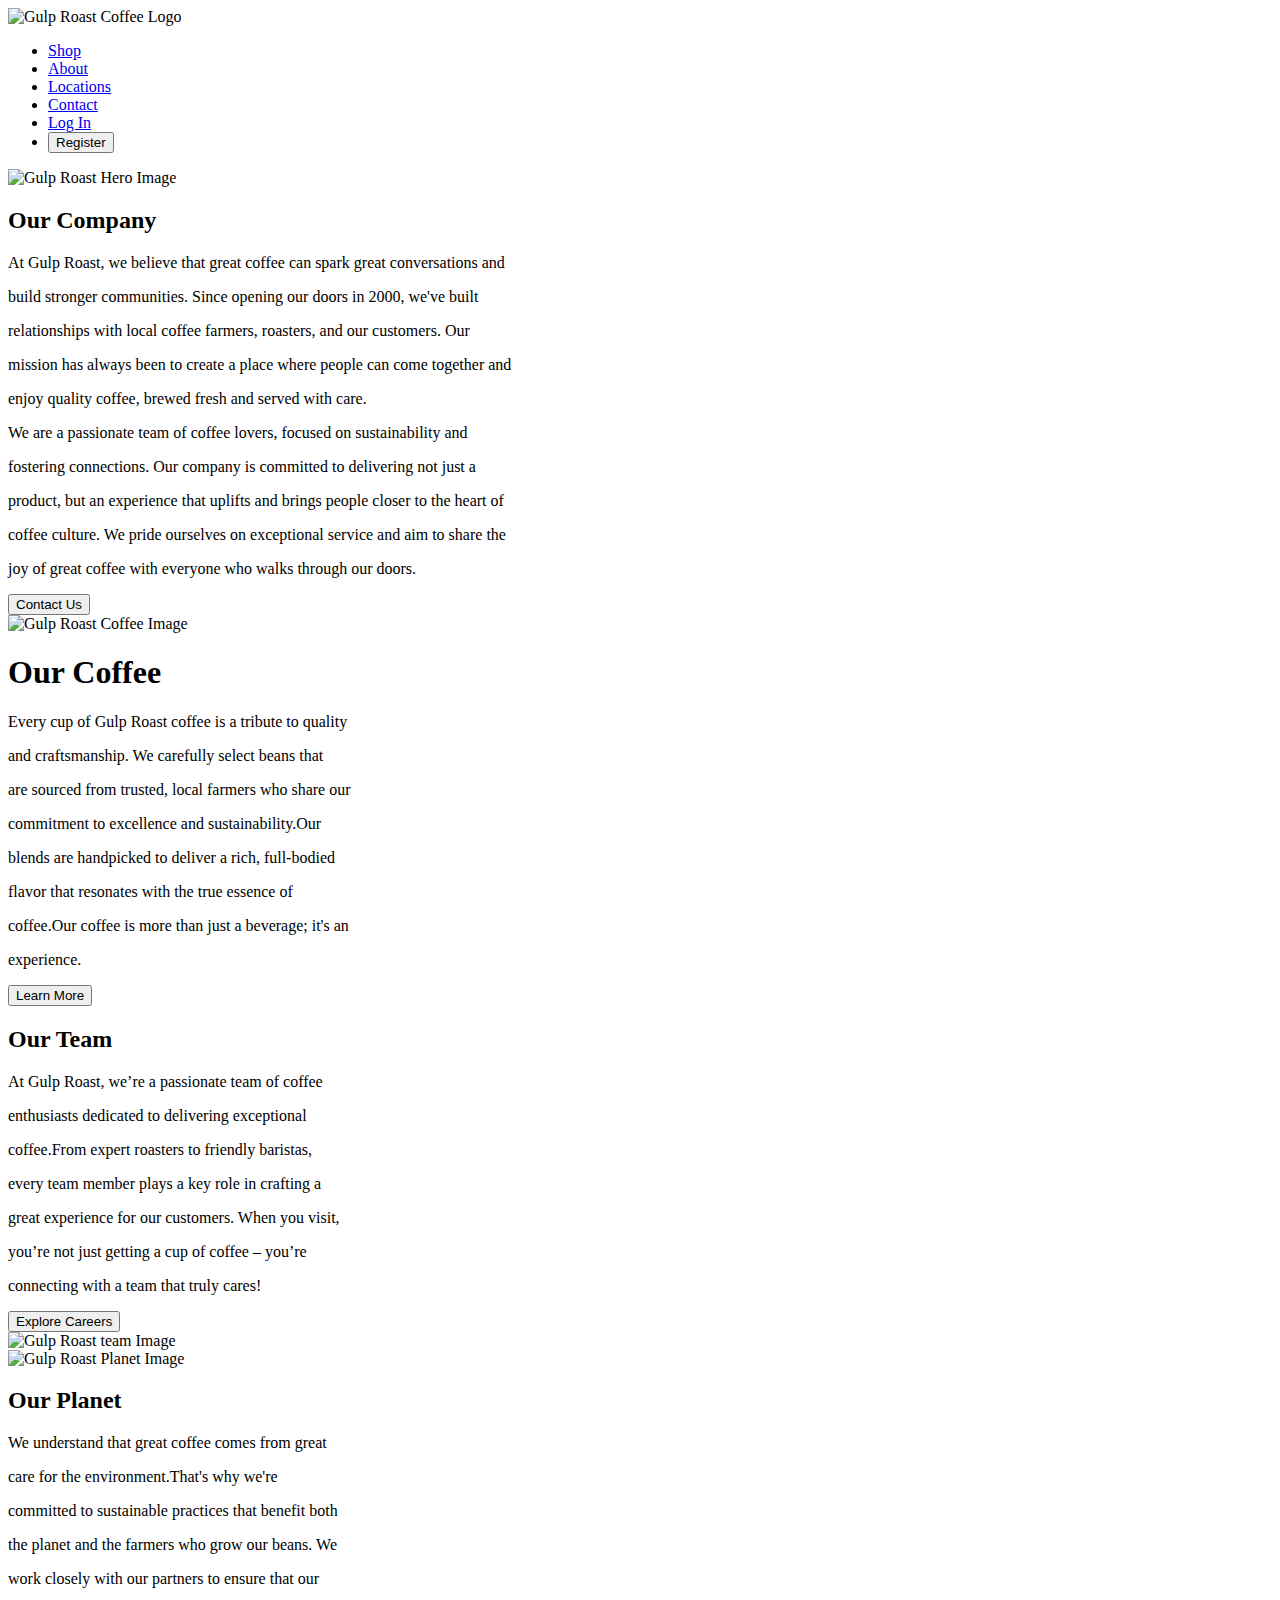
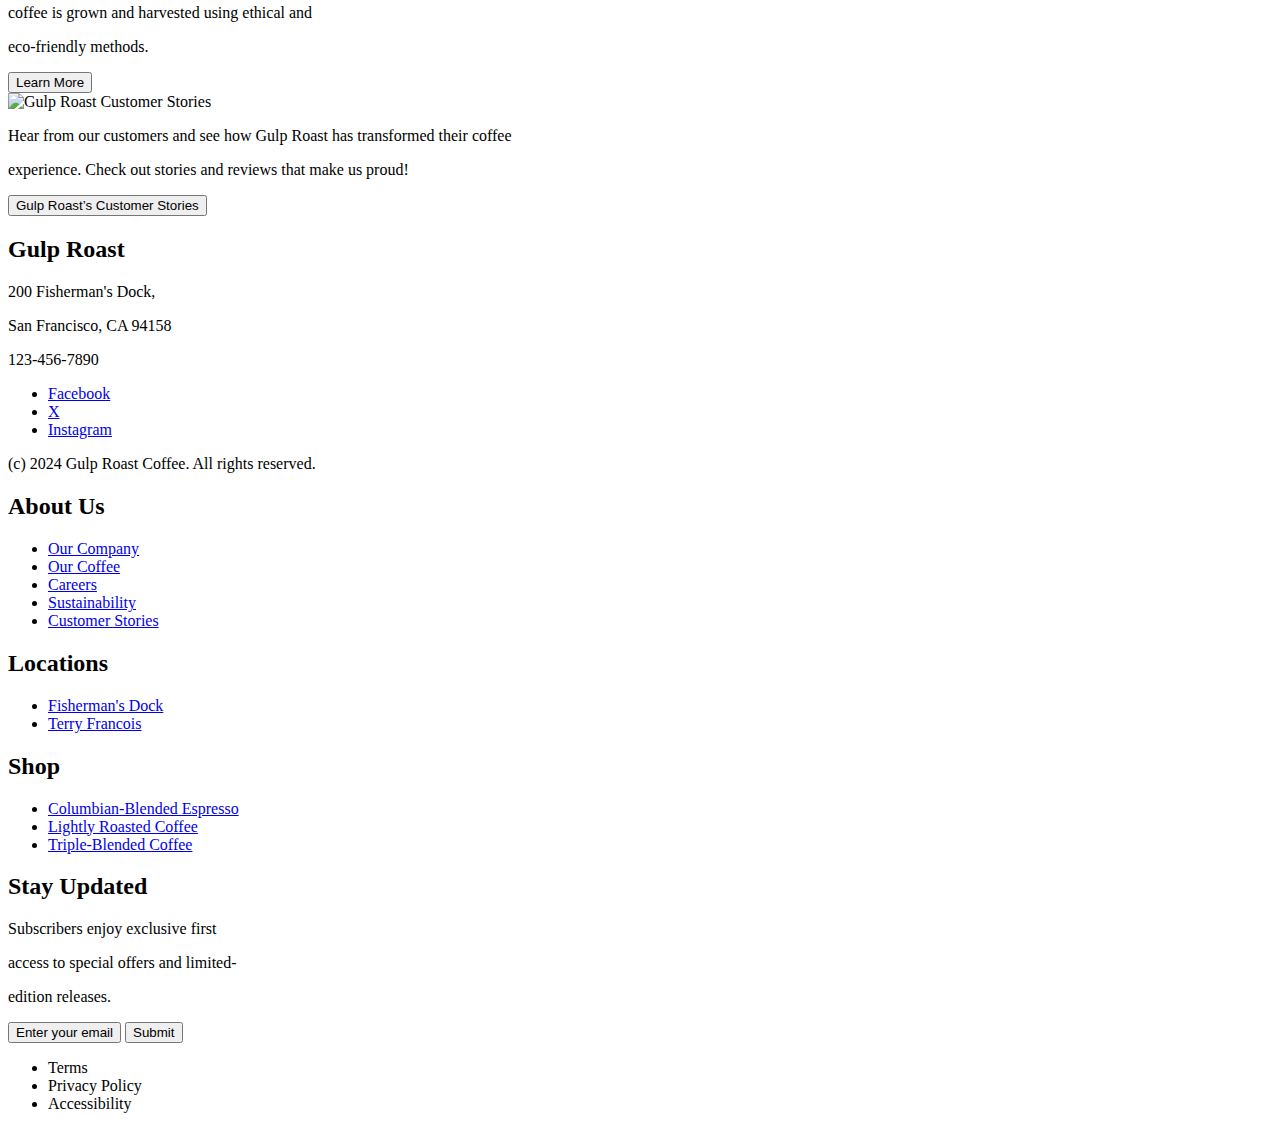
==== product.html @ 3ef6ab1e "new images + product /velvet pages" ====
<!DOCTYPE html>
<html lang="en">
<head>
    <meta charset="UTF-8">
    <meta name="viewport" content="width=device-width, initial-scale=1.0">
    <title> Gulp Roast Coffee </title>
    <!-- Fonts-->
    <link rel="preconnect" href="https://fonts.googleapis.com">
    <link rel="preconnect" href="https://fonts.gstatic.com" crossorigin>
    <link href="https://fonts.googleapis.com/css2?family=Playfair+Display:ital,wght@0,400..900;1,400..900&display=swap" rel="stylesheet">

    <link rel="preconnect" href="https://fonts.googleapis.com">
    <link rel="preconnect" href="https://fonts.gstatic.com" crossorigin>
    <link href="https://fonts.googleapis.com/css2?family=Playfair+Display:ital,wght@0,400..900;1,400..900&display=swap" rel="stylesheet">

    <link rel="preconnect" href="https://fonts.googleapis.com">
    <link rel="preconnect" href="https://fonts.gstatic.com" crossorigin>
    <link href="https://fonts.googleapis.com/css2?family=Playfair+Display:ital,wght@0,400..900;1,400..900&display=swap" rel="stylesheet">

    <link rel="stylesheet" type="text/css" href="css/style.css">
    
</head>

<body>
 <!-- Header - Logo + Nav Menu (linked)-->
 <header>
     <div class="logo_container">
         <img class="logo" src="https://assets.codepen.io/6306176/gulp-logo-dark.png" alt="Gulp Roast Coffee Logo" /> 
     </div>
     <nav class = "nav_login">
         <ul class="nav_links"> 
             <li><a href ="https://uxuicurriculum.wixsite.com/gulproast/about"> Shop </a> </li>
             <li><a href ="https://uxuicurriculum.wixsite.com/gulproast/locations"> About </a> </li>                                                 
             <li><a href ="https://uxuicurriculum.wixsite.com/gulproast/contact"> Locations </a> </li>
             <li><a href ="https://uxuicurriculum.wixsite.com/gulproast/contact"> Contact </a> </li>
             <li><a ID= "login_link" href ="https://uxuicurriculum.wixsite.com/gulproast/about"> Log In </a> </li>
             <li><a class= "register" href="https://uxuicurriculum.wixsite.com/gulproast/contact" > <button class="register_button">Register</button> </a> </li>
         </ul>
      </nav>
 </header>
 <!--Idea for future design: Include "Search Bar" to navigation container as well as "Sign in" and "Cart" for e-commerce portion --> 
   
 <main>
     <!-- Hero section (Hero image and short text description-->
     <section>
         <img class= "hero" src="https://i.postimg.cc/B6f87Zdj/Frame-2.png" alt="Gulp Roast Hero Image"> 
     </section>
     <!--Idea for future design: Include map link to a map icon around "San Franciso" area of hero portion or
     link image ? (link to https://goo.gl/maps/3rAyszfwSDx8Si2Y9)-->  
 
     <!-- Main section 1 - Our Company-->
     <section class = "company_container">
          <h2 class = "company_tittle"> Our Company </h2>
          <div class="company"> 
             <p> At Gulp Roast, we believe that great coffee can spark great conversations and </p>
             <p> build stronger communities. Since  opening our doors in 2000, we've built </p>
             <p> relationships with local coffee farmers, roasters, and our customers. Our </p>
             <p> mission has always been to create a place where people can come together and </p> 
             <p> enjoy quality coffee, brewed fresh and served with care. </p>
             <p> We are a passionate team of coffee lovers, focused on sustainability and </p>
             <p> fostering connections. Our company is committed to delivering not just a  </p>
             <p> product, but an experience that uplifts and brings people closer to the heart of </p>
             <p> coffee culture. We pride ourselves on exceptional service and aim to share the </p> 
             <p> joy of great coffee with everyone who walks through our doors.</p>
          </div>
          <a class = "button_link1" href="https://uxuicurriculum.wixsite.com/gulproast/contact" > <button class="contact_button"> Contact Us  </button>
          </a>
     </section>

     <!-- Main section 2 - Our Coffee-->
     <section class= "coffee_container">
          <div class= "coffee_pic_container">
             <img class="coffee_pic" src="https://assets.codepen.io/6306176/gulp-coffee-beans.jpg" alt="Gulp Roast Coffee Image">
         </div>
         <div class="coffee_text_container">
             <h1 class = "coffee_title"> Our Coffee </h1>
             <div class = "coffee_body"> 
                 <p> Every cup of Gulp Roast coffee is a tribute to quality </p> 
                 <p> and craftsmanship. We carefully select beans that </p> 
                 <p> are sourced from trusted, local farmers who share our </p> 
                 <p> commitment to excellence and sustainability.Our </p> 
                 <p> blends are handpicked to deliver a rich, full-bodied </p> 
                 <p> flavor that resonates with the true essence of </p> 
                  <p> coffee.Our coffee is more than just a beverage; it's an </p>  
                 <p> experience. </p> 
             </div>
             <a class = "button_link2" href="https://uxuicurriculum.wixsite.com/gulproast/contact" > <button class="learn_button"> Learn More </button>
             </a>
          </div>
     </section>

     <!-- Main section 3 - Our Team-->
     <section class="team_container">
         <div class="team_text_container">
             <h2 class = "team_title"> Our Team </h2>
             <div class= "team_body"> 
                 <p> At Gulp Roast, we’re a passionate team of coffee </p> 
                 <p> enthusiasts dedicated to delivering exceptional </p> 
                 <p> coffee.From expert roasters to friendly baristas, </p> 
                 <p> every team member plays a key role in crafting a </p> 
                 <p> great experience for our customers. When you visit, </p> 
                 <p> you’re not just getting a cup of coffee – you’re </p> 
                 <p> connecting with a team that truly cares! </p>  
             </div>
             <a class = "button_link3" href="https://uxuicurriculum.wixsite.com/gulproast/contact" >          <button class="explore_button">Explore Careers </button>
             </a> 
         </div>
         <div class="team_pic_container">
             <img class= "team_pic" src="https://images.pexels.com/photos/6205604/pexels-photo-6205604.jpeg?auto=compress&cs=tinysrgb&w=1260&h=750&dpr=1" alt="Gulp Roast team Image">
         </div>
      </section>

     <!-- Main section 4 - Our Planet-->
     <section class = "planet_container">
         <div class ="planet_pic_container">
             <img class = "planet_pic" src="https://images.pexels.com/photos/6508558/pexels-photo-6508558.jpeg?auto=compress&cs=tinysrgb&w=1260&h=750&dpr=1" alt="Gulp Roast Planet Image">
         </div>
         <div class = "planet_text_container">
              <h2 class= "planet_title"> Our Planet </h2>
              <div class="planet_body"> 
                 <p> We understand that great coffee comes from great </p>
                 <p> care for the environment.That's why we're </p>
                 <p> committed to sustainable practices that benefit both </p>
                 <p> the planet and the farmers who grow our beans. We </p>
                 <p> work closely with our partners to ensure that our </p>
                 <p> coffee is grown and harvested using ethical and </p>
                 <p> eco-friendly methods. </p>
              </div>
              <a class= "button_link4" href="https://uxuicurriculum.wixsite.com/gulproast/contact" >          <button class="planet_button">Learn More</button>
             </a>
         </div>
     </section>
      <!--Content exclusion due to Redesign: The items below werw excluded since the CTA button was added in Section 1
      Suggested products will be added in the e-commerce complete redesign and can be viewed from the "Products" or "Shop" Page or Nav Menu option.
      **Contact Us (display as a button) 
      Include an image with caption here. 
      Suggested (others in the Brand Guide): 
      https://assets.codepen.io/6306176/gulp-pouring-coffee-vertical.jpg
      Our pour-over coffee is known for its freshness and amazing taste.**-->
    
     <!-- Main section 5 - Customer Stories-->
     <section class = "customer_container">
         <img class = "customer_pic" src="https://i.postimg.cc/J7xKNCpW/Customer-images.png" alt="Gulp Roast Customer Stories">
         <div class = "customer_container">
             <div class ="customer_body_text"> 
                 <p> Hear from our customers and see how Gulp Roast has transformed their coffee </p>
                 <p> experience. Check out stories and reviews that make us proud! </p>
             </div>
             <a class= "button_link5" href="https://uxuicurriculum.wixsite.com/gulproast/contact" > <button class="customer_button">Gulp Roast’s Customer Stories</button>
             </a>
          </div>
      </section>    
 </main>
  <!-- Footer-->
 <footer class= "footer_container">
     <section class = "footer1">
          <div class= "footer1_title">
             <h2> Gulp Roast </h2>
          </div>
          <div class="footer1_body"> 
             <p> 200 Fisherman's Dock, </p>
             <p> San Francisco, CA 94158 </p>
             <p> 123-456-7890 </p>
          </div>
          <div class="social_links_container">
              <ul class="social_links"> 
                 <li><a href ="https://www.facebook.com/"> Facebook </a> </li>
                  <li><a href ="https://x.com/?lang=en"> X </a> </li>               
                  <li><a href ="https://www.instagram.com/"> Instagram </a> </li>
             </ul>
         </div>
         <div class = "rights"> (c) 2024 Gulp Roast Coffee. All rights reserved. </div>
     </section>
     
     <section class = "footer2">
          <div class= "footer2_title">
             <h2> About Us </h2>
          </div>
          <div class="about_links_container">
             <ul class ="about_links"> 
                 <li><a href ="https://uxuicurriculum.wixsite.com/gulproast/about"> Our Company </a> </li>
                 <li><a href ="https://uxuicurriculum.wixsite.com/gulproast/about"> Our Coffee </a> </li>
                 <li><a href ="https://uxuicurriculum.wixsite.com/gulproast/about"> Careers </a> </li>
                 <li><a href ="https://uxuicurriculum.wixsite.com/gulproast/about"> Sustainability </a> </li>
                 <li><a href ="https://uxuicurriculum.wixsite.com/gulproast/about"> Customer Stories </a> </li>
             </ul>
         </div>
      </section>
 
      <section class = "footer3">
          <div class= "footer3_title">
             <h2> Locations </h2>
         </div>
         <div class="locations_links_container">
              <ul class ="locations_links"> 
                 <li><a href ="https://uxuicurriculum.wixsite.com/gulproast/locations"> Fisherman's Dock </a> </li>
                 <li><a href ="https://uxuicurriculum.wixsite.com/gulproast/locations"> Terry Francois </a> </li>
              </ul>
          </div>
      </section>
   
      <section class = "footer4">
         <div class= "footer4_title">
             <h2> Shop </h2>
         </div>
         <div class="shop_links_container">
             <ul class ="shop_links"> 
                 <li><a href ="https://uxuicurriculum.wixsite.com/gulproast/contact"> Columbian-Blended Espresso </a> </li>
                 <li><a href ="https://uxuicurriculum.wixsite.com/gulproast/contact"> Lightly Roasted Coffee </a> </li>
                 <li><a href ="https://uxuicurriculum.wixsite.com/gulproast/contact"> Triple-Blended Coffee </a> </li>
                 
             </ul>
          </div>
      </section>

      <section class = "footer5">
          <div class= "footer5_title">
              <h2> Stay Updated </h2>
          </div>
          <div class="footer5_body"> 
             <p> Subscribers enjoy exclusive first </p>
             <p> access to special offers and limited-</p>
             <p> edition releases. </p>
          </div>
         <div class = "email_buttons">
             <button class="enter_button">Enter your email</button>
             <button class="submit_button">Submit</button>
          </div>
         <div class="terms_container">
              <ul class="terms_text"> 
                 <li> Terms </li>
                 <li> Privacy Policy</li>             
                 <li> Accessibility</li>
              </ul>
          </div>
     </section>
  </footer>
    
 
</body>
</html>
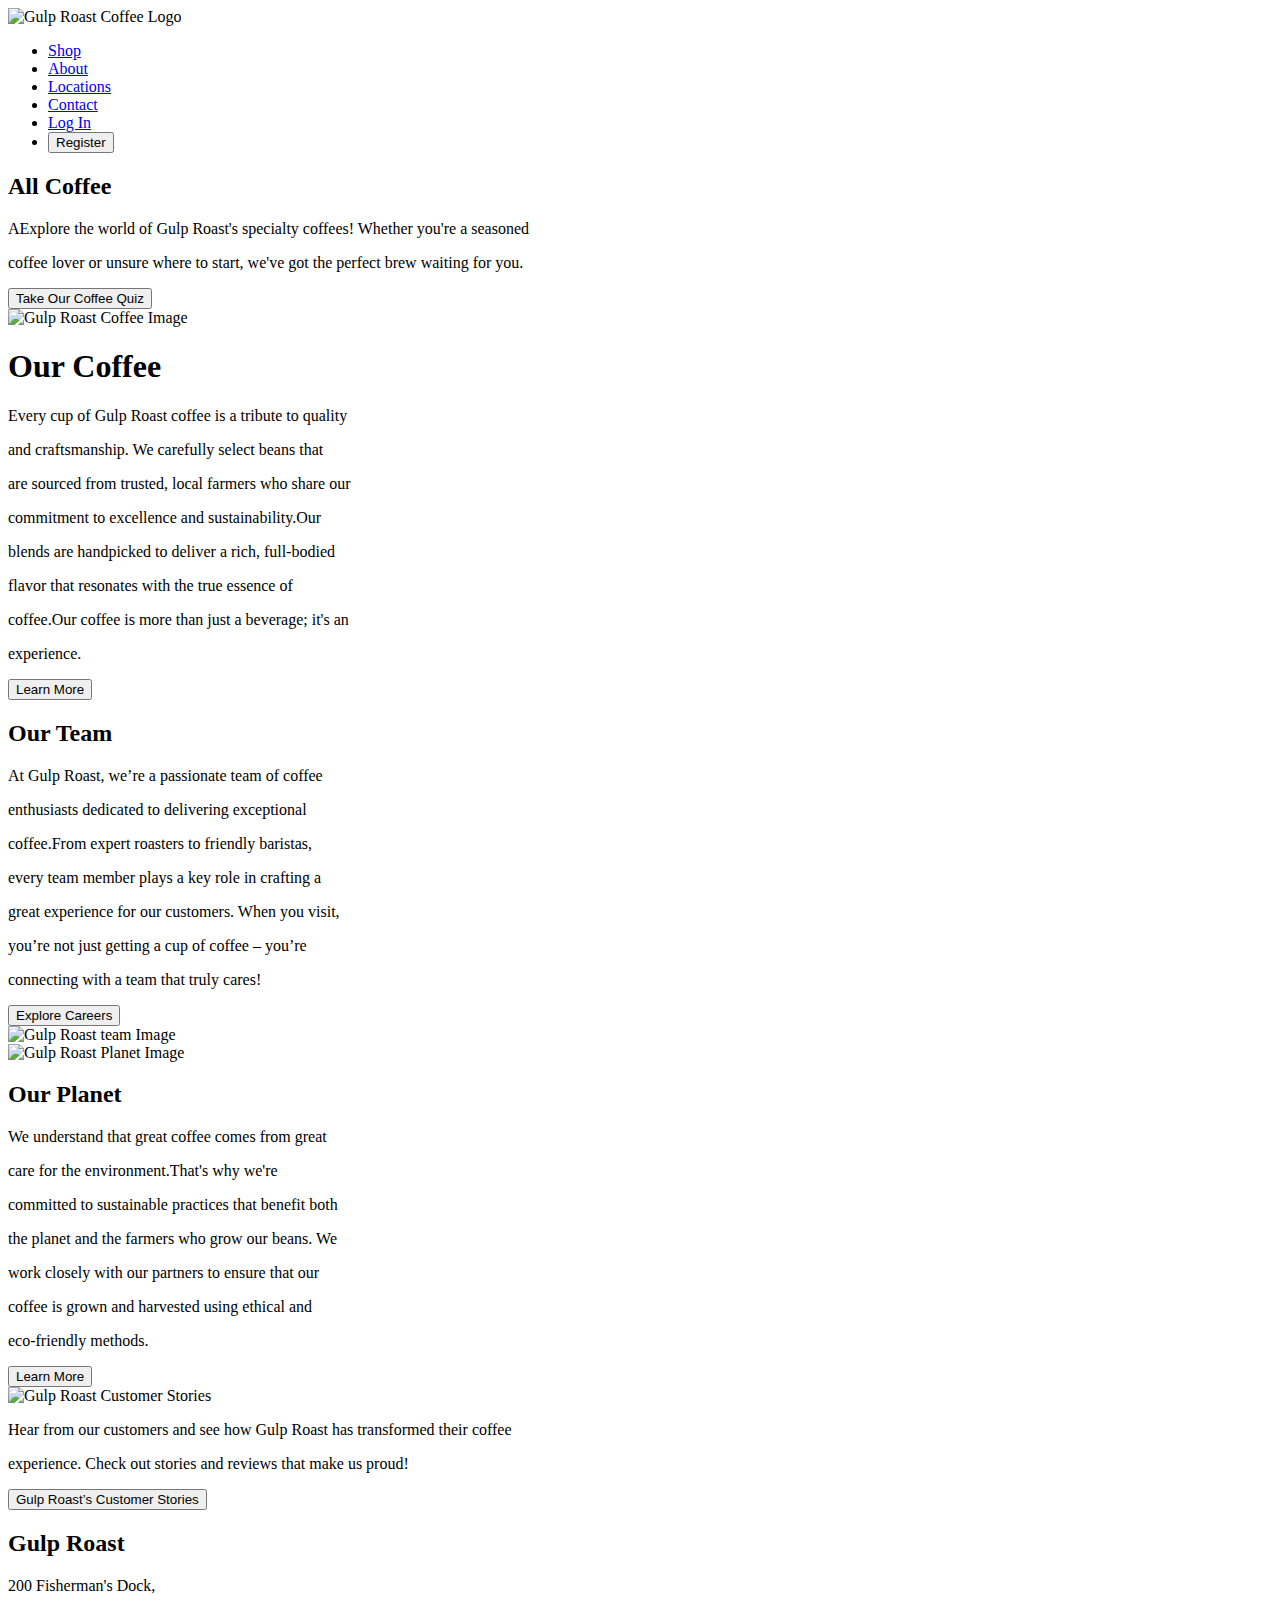
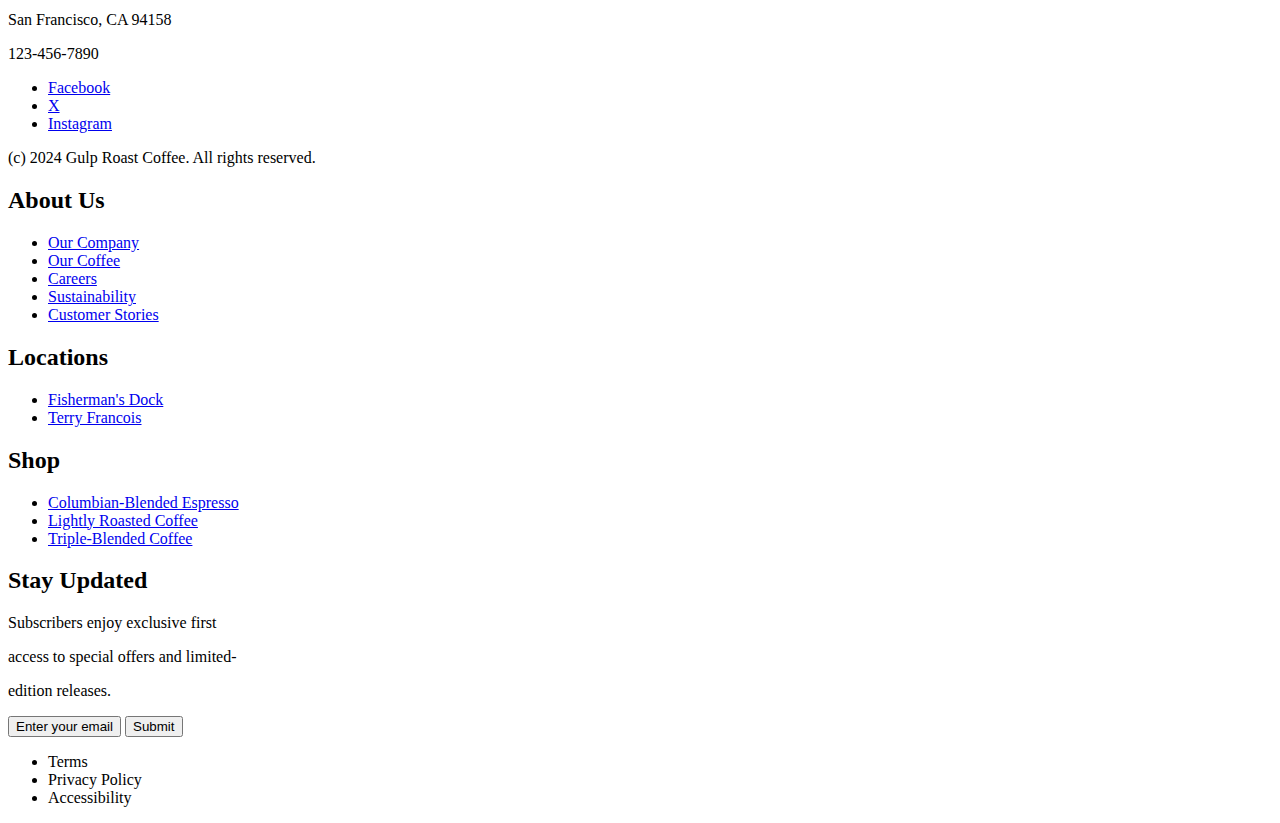
==== commit 33429815: "about-->index/ product page changes" ====
--- a/product.html
+++ b/product.html
@@ -40,30 +40,15 @@
  </header>
  <!--Idea for future design: Include "Search Bar" to navigation container as well as "Sign in" and "Cart" for e-commerce portion --> 
    
- <main>
-     <!-- Hero section (Hero image and short text description-->
-     <section>
-         <img class= "hero" src="https://i.postimg.cc/B6f87Zdj/Frame-2.png" alt="Gulp Roast Hero Image"> 
-     </section>
-     <!--Idea for future design: Include map link to a map icon around "San Franciso" area of hero portion or
-     link image ? (link to https://goo.gl/maps/3rAyszfwSDx8Si2Y9)-->  
- 
-     <!-- Main section 1 - Our Company-->
+ <main> 
+     <!-- Main section 1 - All coffee-->
      <section class = "company_container">
-          <h2 class = "company_tittle"> Our Company </h2>
+          <h2 class = "company_tittle"> All Coffee </h2>
           <div class="company"> 
-             <p> At Gulp Roast, we believe that great coffee can spark great conversations and </p>
-             <p> build stronger communities. Since  opening our doors in 2000, we've built </p>
-             <p> relationships with local coffee farmers, roasters, and our customers. Our </p>
-             <p> mission has always been to create a place where people can come together and </p> 
-             <p> enjoy quality coffee, brewed fresh and served with care. </p>
-             <p> We are a passionate team of coffee lovers, focused on sustainability and </p>
-             <p> fostering connections. Our company is committed to delivering not just a  </p>
-             <p> product, but an experience that uplifts and brings people closer to the heart of </p>
-             <p> coffee culture. We pride ourselves on exceptional service and aim to share the </p> 
-             <p> joy of great coffee with everyone who walks through our doors.</p>
-          </div>
-          <a class = "button_link1" href="https://uxuicurriculum.wixsite.com/gulproast/contact" > <button class="contact_button"> Contact Us  </button>
+             <p> AExplore the world of Gulp Roast's specialty coffees! Whether you're a seasoned</p>
+             <p> coffee lover or unsure where to start, we've got the perfect brew waiting for you. </p>
+          </div>
+          <a class = "button_link1" href="https://uxuicurriculum.wixsite.com/gulproast/contact" > <button class="contact_button"> Take Our Coffee Quiz  </button>
           </a>
      </section>
 
